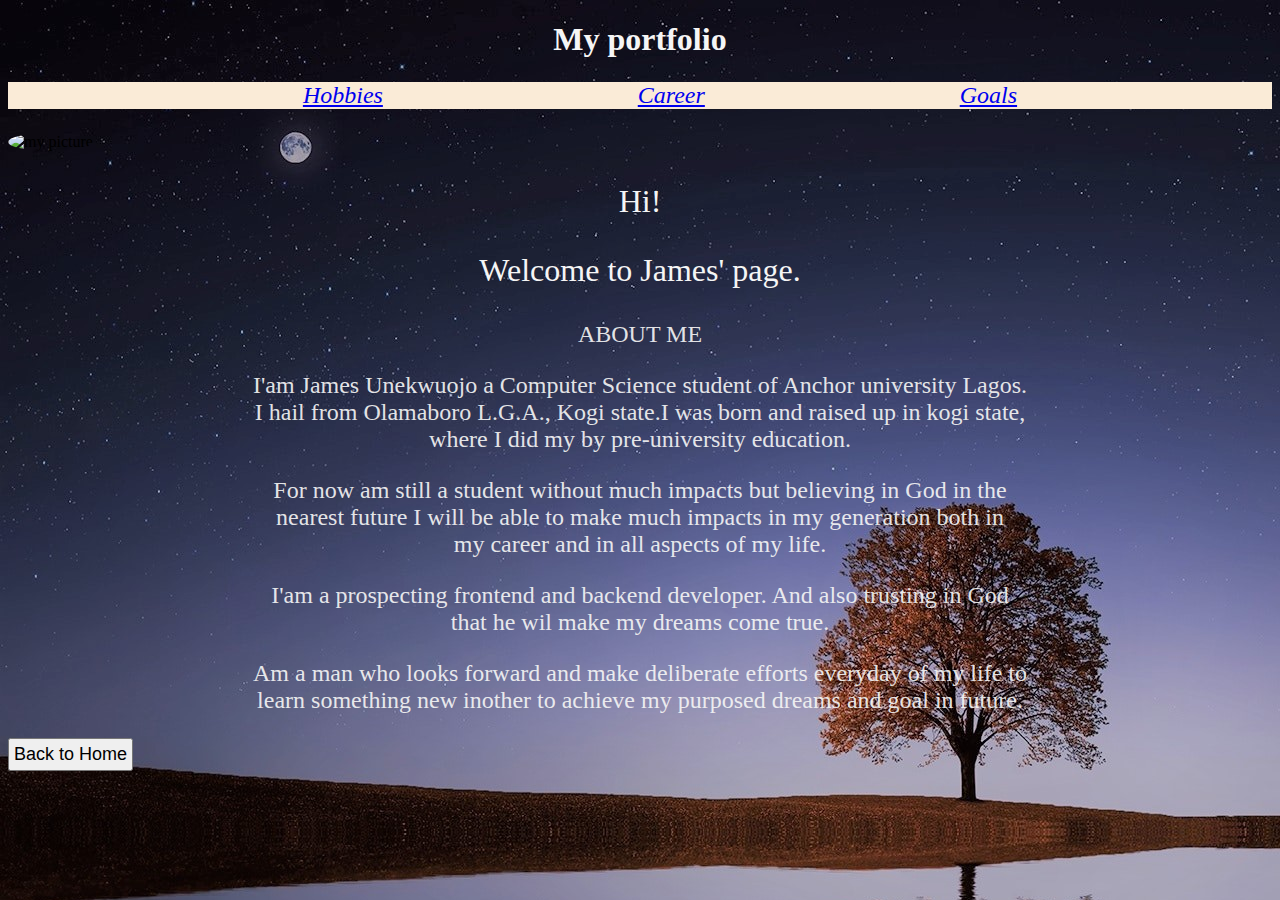
==== index.html @ 4ba46f88 "edit5" ====
<!DOCTYPE html>
<html lang="en">
<head>
    <meta charset="UTF-8">
    <meta http-equiv="X-UA-Compatible" content="IE=edge">
    <meta name="viewport" content="width=device-width, initial-scale=1.0">
    <title>portfolio</title>
    <link rel="stylesheet" href="index.css">
</head>
<body class="background">
    <h1 class="header1">My portfolio</h1>
    <nav class="navlist">
        <ul class="mainlist">
            <a  href="./Hobbies.html"><li>Hobbies</li></a>
            <a href="./career.html"><li>Career</li></a>
            <a href="./Goals.html"><li>Goals</li></a>
             
        </ul>
    </nav>
    <section> 
        <div>
        <img id="myimage" src="./313530923_534997178014550_7971707943226915063_n (3).jpg" alt="my picture" width="20%" height="30%">    
        </div>
        <div class="welcomediv">
            <p>Hi!</p>
            <p>Welcome to James' page.</p>
        </div>
        <div class="textdiv">
            <P>ABOUT ME</P>
            <p>I'am  James Unekwuojo  a Computer Science student of Anchor university Lagos.
                 <br> I hail from Olamaboro L.G.A., Kogi state.I was born and raised up in kogi state, 
                 <br> where I did my by pre-university education.</p>
            <p>For now  am still a student without much impacts but believing in God in the 
                <br> nearest future I will be able to make much impacts in my generation both in 
                <br> my career and in all aspects of my life.</p>
            <p>I'am a prospecting frontend and backend developer. And also trusting in God 
                <br> that he wil make my dreams come true.</p>
            <p>Am a man who looks forward and make deliberate efforts everyday of my life to 
                <br> learn something new inother to achieve my purposed dreams and goal in future.</p>

        </div>
        <div>
           <a  href="./index.html"><button id="homebutton">Back to Home</button></a>
        </div>
    </section>
    
</body>
</html>
---- index.css ----
#myimage{
    border-radius: 100%;
    float: center;
}
.background{
    background-image:url(./portfoliobackground.jpg);
    
}
.header1{
     text-align: center;
     color:whitesmoke;
     font-size: xx-large;
}

.welcomediv{
    flex-direction: column;
    color:whitesmoke;
    text-align: center;
    font-size: xx-large;
}
.textdiv{
    color:rgba(245, 245, 245, 0.925);
    flex-wrap: wrap;
    font-size: x-large;
    text-align: center;
}
.mainlist{
    top: 0;
    font-size: large;
    display: flex;
    flex-direction: row;
    color: rgb(9, 63, 45);
    list-style-type: none;
    align-items: center;
    justify-content: space-evenly;
    font-size: x-large;
    font-style: italic;
}
.navlist{
    top: 0;
    left: 0;
    left: 0;
    width: 100%;
    background-color: antiquewhite;
 
    
}
#homebutton{
    cursor: pointer;
    padding: 4px;
    font-size: large;
}
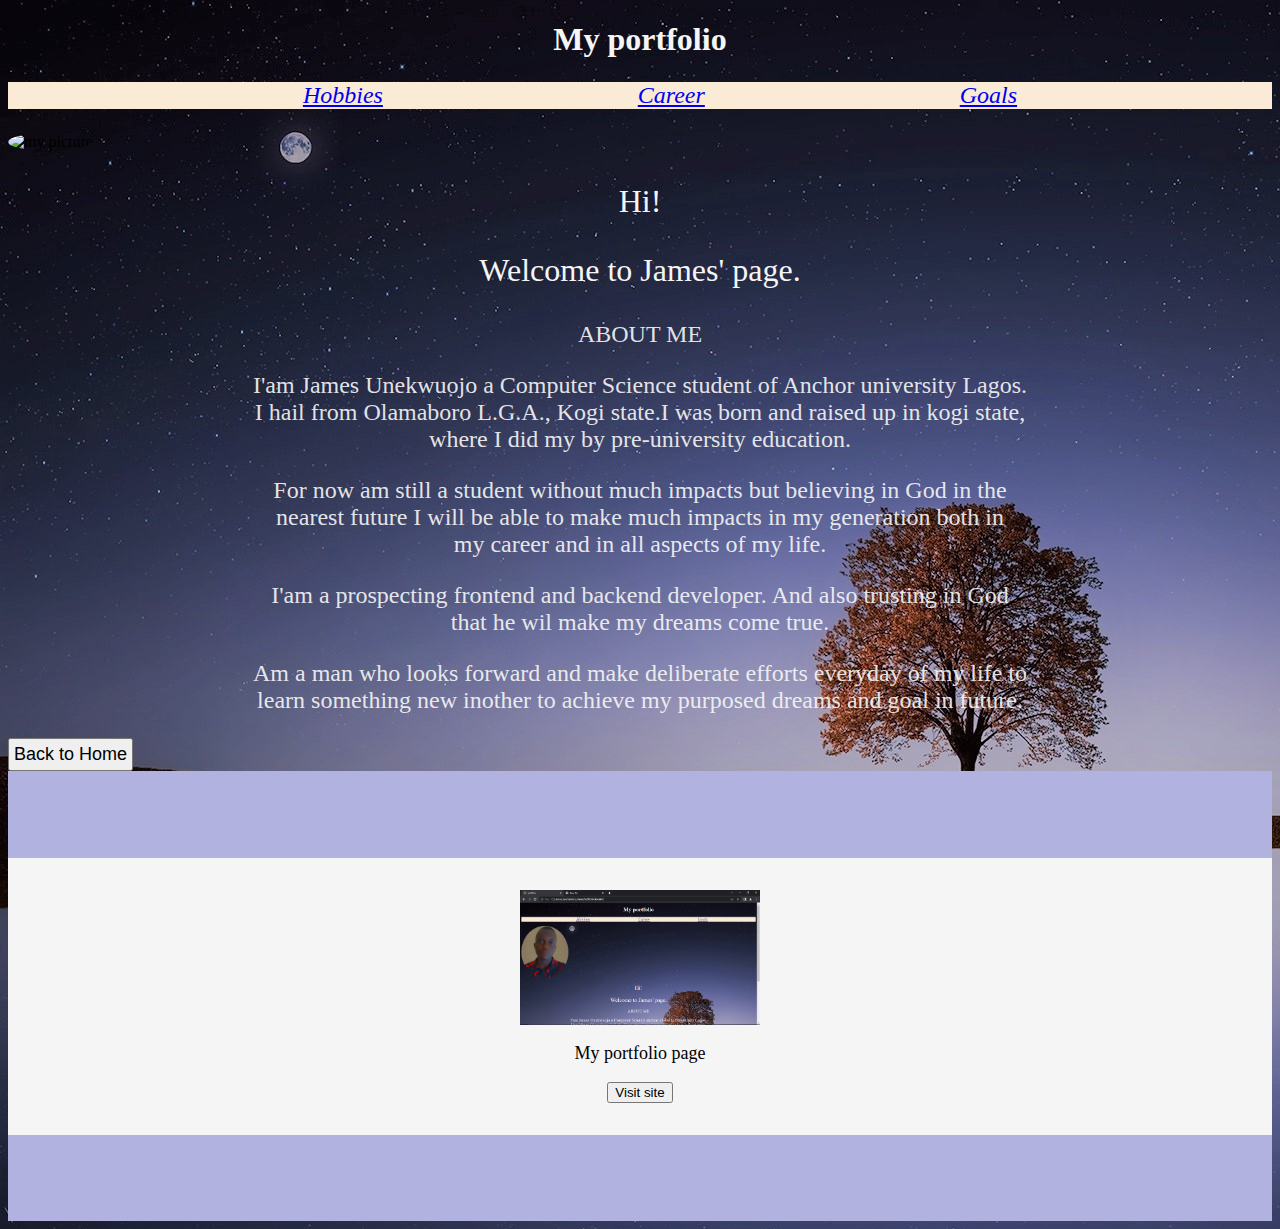
==== commit e4c4ba9f: "Edit6" ====
--- a/index.html
+++ b/index.html
@@ -43,6 +43,16 @@
            <a  href="./index.html"><button id="homebutton">Back to Home</button></a>
         </div>
     </section>
+    <section >
+        <div class="cardsection">
+            <div class="maindiv">
+            <img width="20%" src="./portfolioscreenshot.PNG" alt="my portfolio">
+            <p>My portfolio page</p>
+            <button>Visit site</button>
+            </div>
+        </div>      
+        
+    </section>
     
 </body>
 </html>--- a/index.css
+++ b/index.css
@@ -4,6 +4,7 @@
 }
 .background{
     background-image:url(./portfoliobackground.jpg);
+    width: auto;
     
 }
 .header1{
@@ -50,3 +51,23 @@
     padding: 4px;
     font-size: large;
 }
+.cardsection{
+    height: 50vh;
+    background-color:rgb(178, 178, 224);
+    align-content: center;
+    justify-content: center;
+   
+}
+.maindiv{
+    display: flex;
+    flex-direction: column;
+    
+    align-items: center;
+    margin-left:auto;
+    
+    background-color:whitesmoke;
+    font-size: large;
+    padding: 2rem;
+    
+
+}
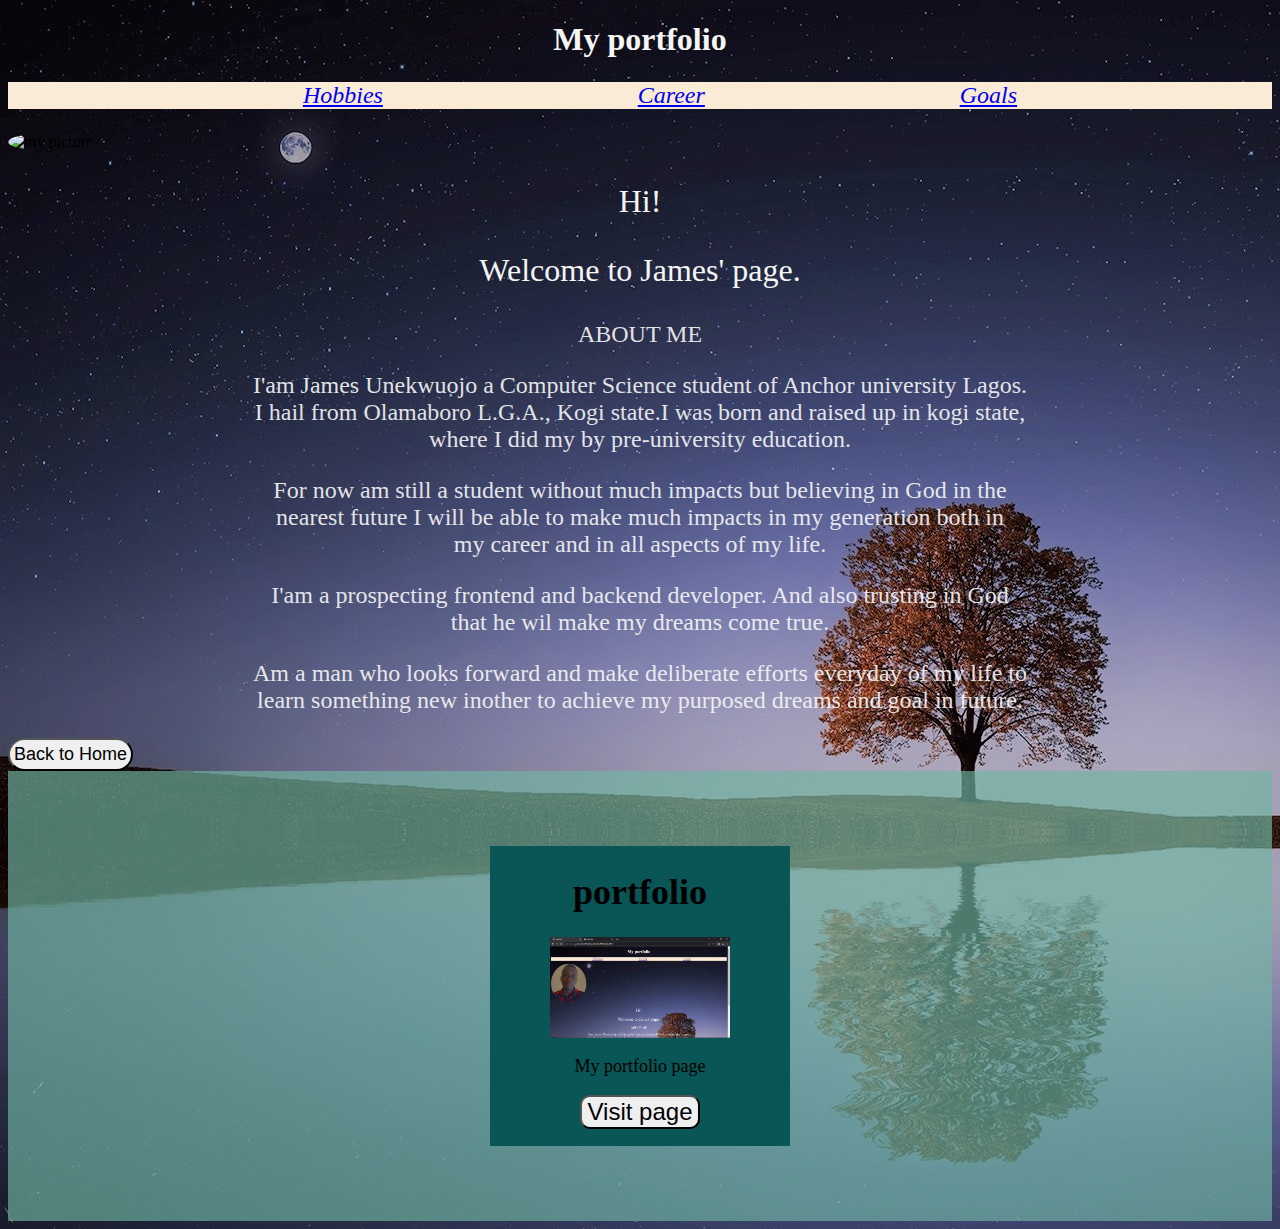
==== commit f0369aeb: "Edit6" ====
--- a/index.html
+++ b/index.html
@@ -46,12 +46,13 @@
     <section >
         <div class="cardsection">
             <div class="maindiv">
-            <img width="20%" src="./portfolioscreenshot.PNG" alt="my portfolio">
+                <h1>portfolio</h1>
+            <img width="60%" src="./portfolioscreenshot.PNG" alt="my portfolio">
             <p>My portfolio page</p>
-            <button>Visit site</button>
+            <a href="./index.html"><button id="buttonid">Visit page</button></a>
+            
             </div>
-        </div>      
-        
+        </div> 
     </section>
     
 </body>
--- a/index.css
+++ b/index.css
@@ -50,24 +50,30 @@
     cursor: pointer;
     padding: 4px;
     font-size: large;
+    border-radius: 2rem;
 }
 .cardsection{
+    display: flex;
+    flex-direction: column;
     height: 50vh;
-    background-color:rgb(178, 178, 224);
-    align-content: center;
+    background-color:rgba(112, 180, 163, 0.671);
+    align-items: center;
     justify-content: center;
+    
    
 }
 .maindiv{
     display: flex;
     flex-direction: column;
-    
+    background-color:rgb(10, 85, 85);
+    font-size: large;
     align-items: center;
-    margin-left:auto;
-    
-    background-color:whitesmoke;
-    font-size: large;
-    padding: 2rem;
-    
+    width: 300px;
+    height: 300px; 
 
 }
+#buttonid{
+    cursor: pointer;
+    border-radius: 10px; ;
+    font-size: x-large;
+}
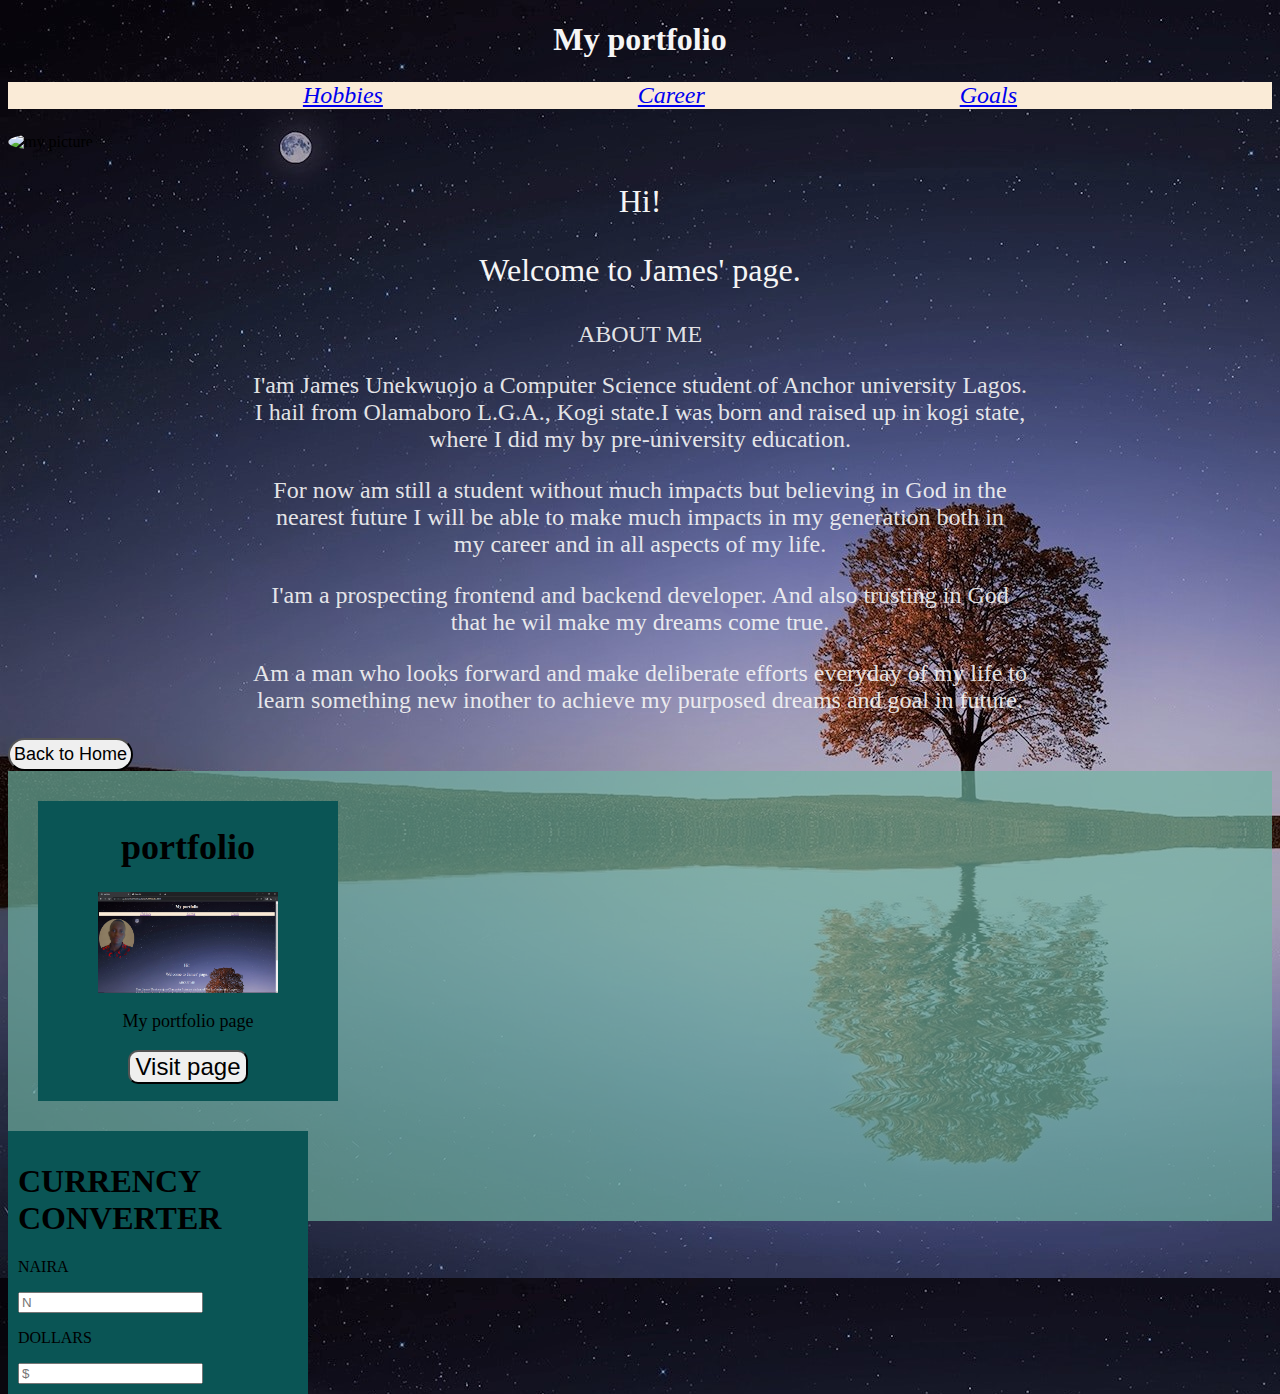
==== commit e4661a94: "file name change to index" ====
--- a/index.html
+++ b/index.html
@@ -43,8 +43,8 @@
            <a  href="./index.html"><button id="homebutton">Back to Home</button></a>
         </div>
     </section>
-    <section >
-        <div class="cardsection">
+    <section class="boxsection">
+        <div>
             <div class="maindiv">
                 <h1>portfolio</h1>
             <img width="60%" src="./portfolioscreenshot.PNG" alt="my portfolio">
@@ -52,6 +52,17 @@
             <a href="./index.html"><button id="buttonid">Visit page</button></a>
             
             </div>
+        </div>
+        <div class="converterdiv">
+            <form class="formdiv">
+                <h1>CURRENCY CONVERTER</h1>
+                <P>NAIRA</P>
+                <input type="numbers" placeholder="N">
+                <br>
+                <p>DOLLARS</p>
+                <input type="number" placeholder="$">
+
+            </form>
         </div> 
     </section>
     
--- a/index.css
+++ b/index.css
@@ -52,13 +52,13 @@
     font-size: large;
     border-radius: 2rem;
 }
-.cardsection{
+.boxsection{
     display: flex;
     flex-direction: column;
     height: 50vh;
     background-color:rgba(112, 180, 163, 0.671);
-    align-items: center;
-    justify-content: center;
+    
+    
     
    
 }
@@ -69,7 +69,13 @@
     font-size: large;
     align-items: center;
     width: 300px;
-    height: 300px; 
+    height: 300px;
+    justify-content: left;
+    align-content:center ; 
+    border: 20px;
+    margin: 30px;
+    
+    
 
 }
 #buttonid{
@@ -77,3 +83,18 @@
     border-radius: 10px; ;
     font-size: x-large;
 }
+.converterdiv{
+    height: 300px;
+    width: 300px;
+    display: flex;
+    flex-direction: column;
+    background-color: rgb(10, 85, 85);
+    justify-content: right;
+    
+}
+.formdiv{
+    padding: 10px;
+   
+}
+
+
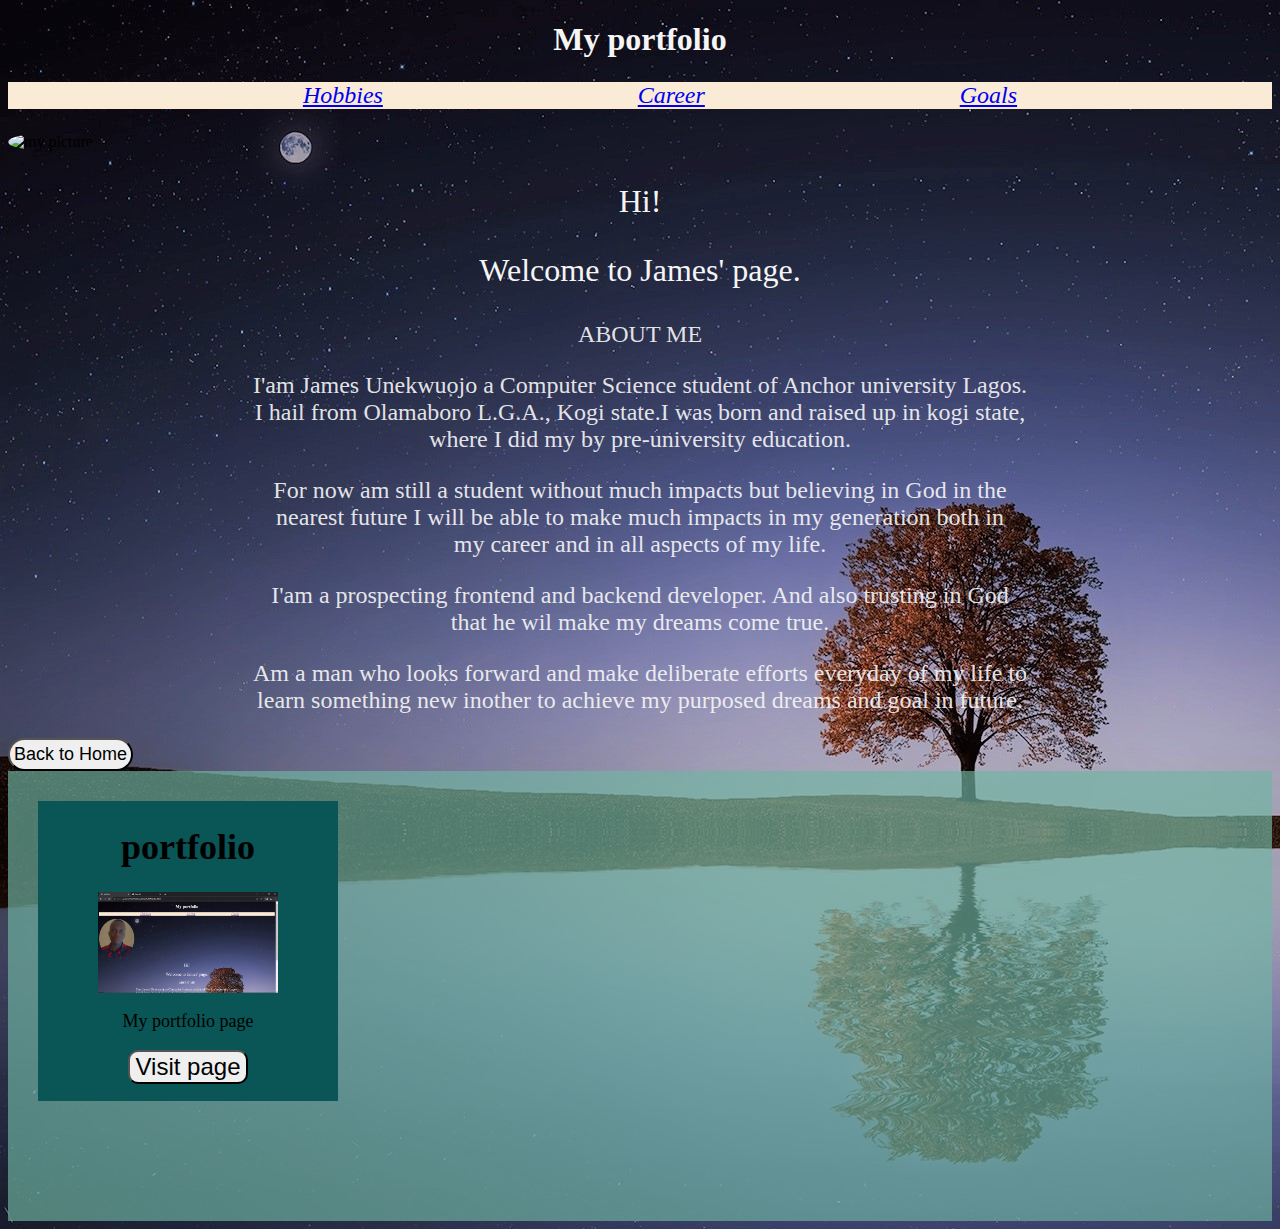
==== commit 35dba5f2: "edit 8" ====
--- a/index.html
+++ b/index.html
@@ -52,17 +52,6 @@
             <a href="./index.html"><button id="buttonid">Visit page</button></a>
             
             </div>
-        </div>
-        <div class="converterdiv">
-            <form class="formdiv">
-                <h1>CURRENCY CONVERTER</h1>
-                <P>NAIRA</P>
-                <input type="numbers" placeholder="N">
-                <br>
-                <p>DOLLARS</p>
-                <input type="number" placeholder="$">
-
-            </form>
         </div> 
     </section>
     
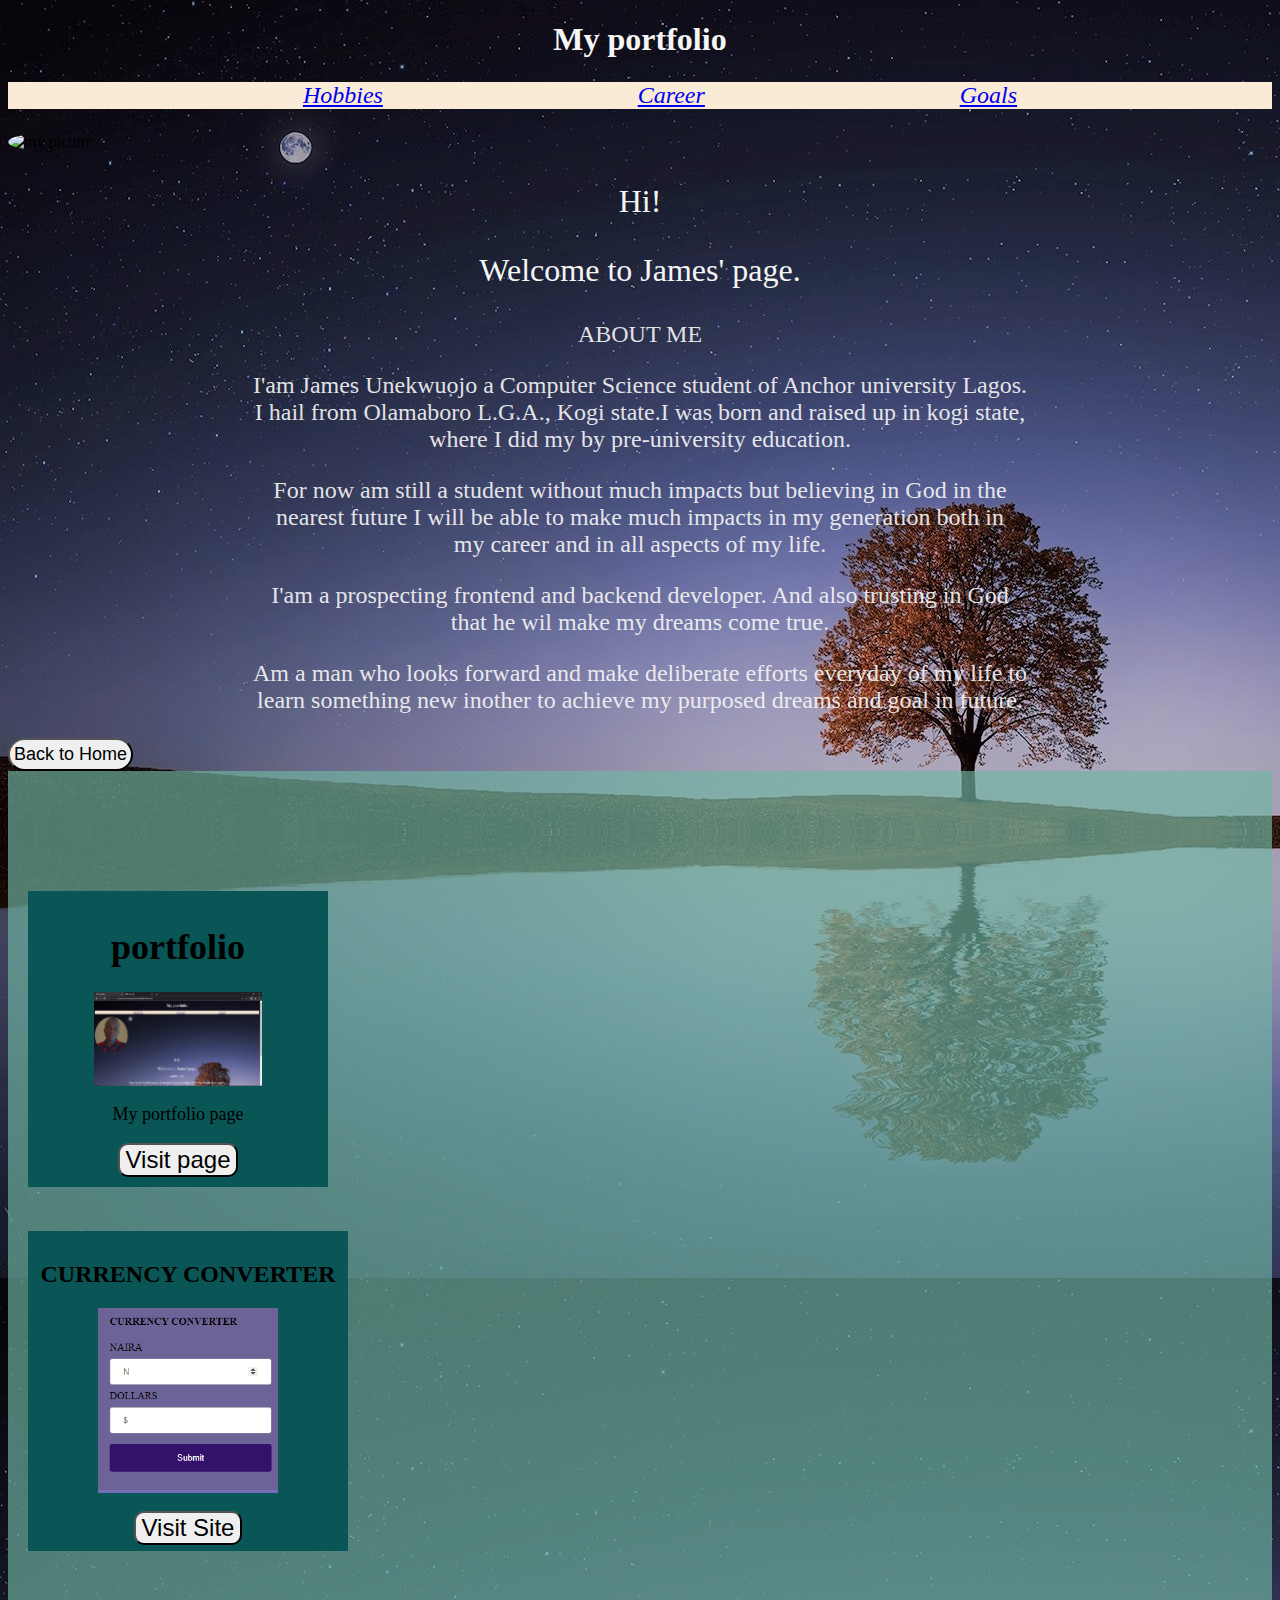
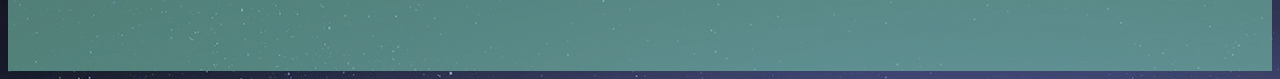
==== commit c2d3aa29: "Edit 10" ====
--- a/index.html
+++ b/index.html
@@ -44,15 +44,28 @@
         </div>
     </section>
     <section class="boxsection">
-        <div>
+        <div class="maindiv1">
             <div class="maindiv">
                 <h1>portfolio</h1>
-            <img width="60%" src="./portfolioscreenshot.PNG" alt="my portfolio">
-            <p>My portfolio page</p>
-            <a href="./index.html"><button id="buttonid">Visit page</button></a>
+                <img width="60%" src="./portfolioscreenshot.PNG">
+                <p>My portfolio page</p>
+                <a href="./index.html"><button class="buttonid">Visit page</button></a>
+            </div>
+                
+        </div>
+        <div class="converterdiv1">
+            <div class="converterdiv2">
+                <h2>CURRENCY CONVERTER</h2>
+                <img src="./converter (2).PNG" alt="converter picture" width="60%">
+                <br>
+                <a href="./converter.html"><button  class="buttonid">Visit Site</button></a>
+
+            </div>
+        </div>
+        
             
-            </div>
-        </div> 
+            
+    
     </section>
     
 </body>
--- a/index.css
+++ b/index.css
@@ -55,46 +55,63 @@
 .boxsection{
     display: flex;
     flex-direction: column;
-    height: 50vh;
+    height: 100vh;
     background-color:rgba(112, 180, 163, 0.671);
+    justify-content: center;
+    align-content:center ; 
+    
     
     
     
    
 }
+.maindiv1{
+    
+    width: 300px;
+    height: 300px;
+    border: 20px;
+    margin: 20px;
+    
+    
+    
+    
+    
+
+}
 .maindiv{
+    padding: 10px;
     display: flex;
     flex-direction: column;
     background-color:rgb(10, 85, 85);
     font-size: large;
     align-items: center;
-    width: 300px;
-    height: 300px;
-    justify-content: left;
-    align-content:center ; 
-    border: 20px;
-    margin: 30px;
+
+}
+.buttonid{
+    cursor: pointer;
+    border-radius: 10px;
+    font-size: x-large;
+
+}
+.converterdiv1{
+    border: 10px;
+    margin: 20px;
     
     
 
+
+
+      
 }
-#buttonid{
-    cursor: pointer;
-    border-radius: 10px; ;
-    font-size: x-large;
-}
-.converterdiv{
-    height: 300px;
-    width: 300px;
+.converterdiv2{
     display: flex;
     flex-direction: column;
+    align-items: center;
     background-color: rgb(10, 85, 85);
-    justify-content: right;
-    
-}
-.formdiv{
+    width: 300px;
+    height: 300px;
     padding: 10px;
-   
 }
 
 
+
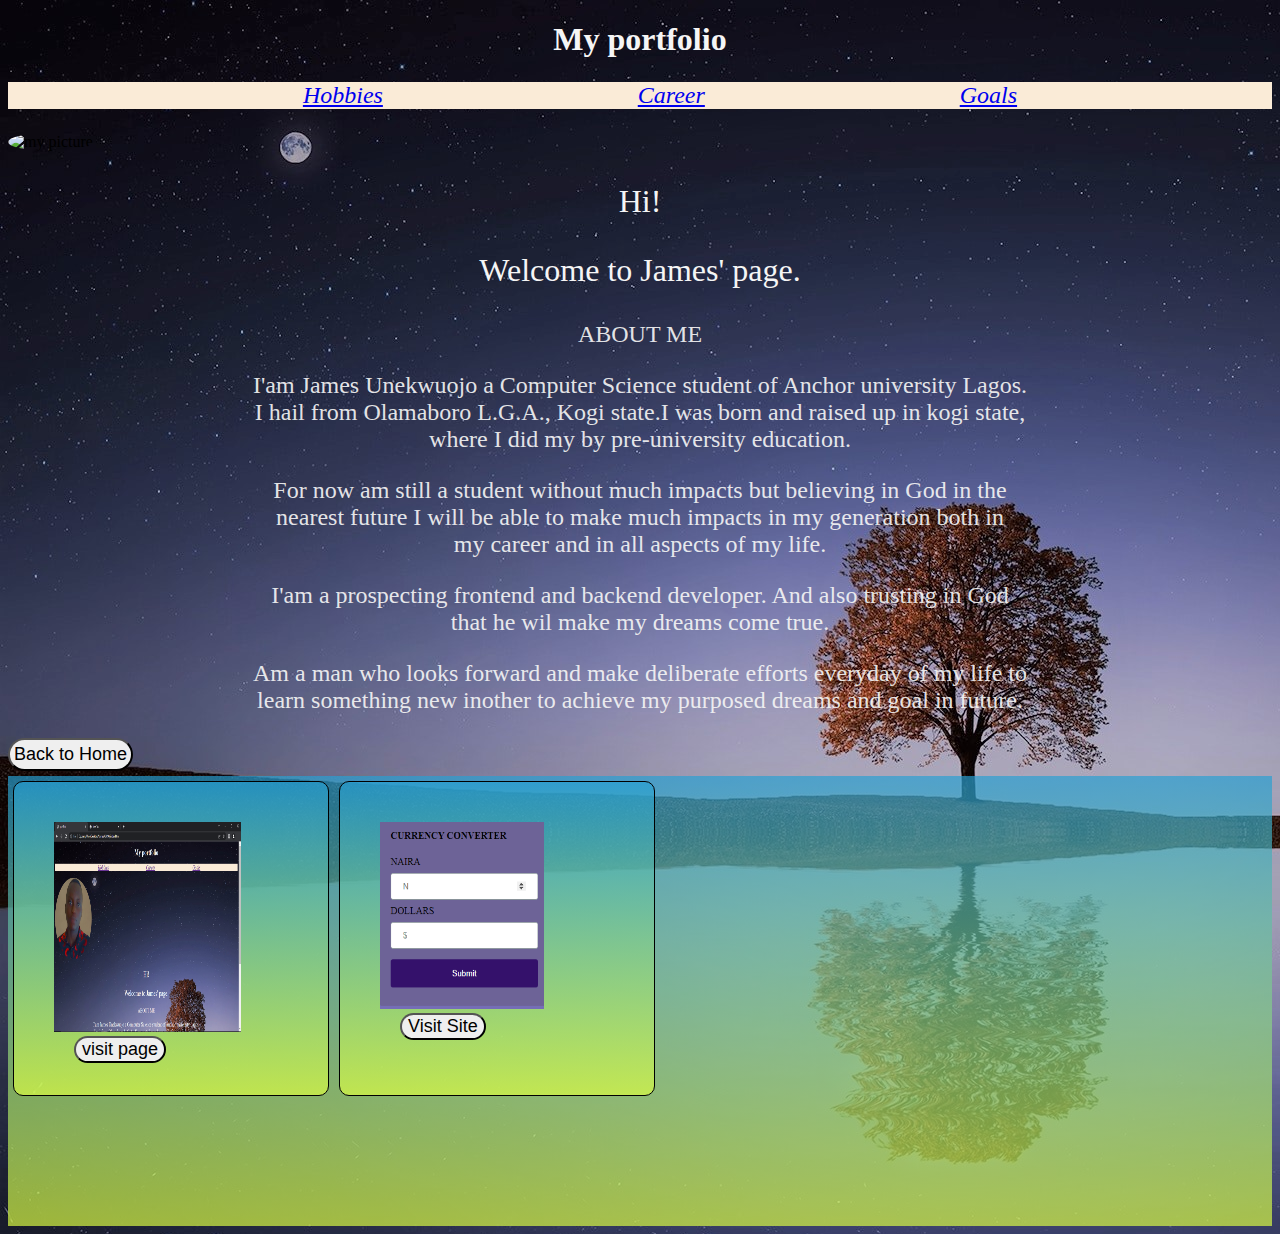
==== commit b6689a8d: "edit 11" ====
--- a/index.html
+++ b/index.html
@@ -43,8 +43,20 @@
            <a  href="./index.html"><button id="homebutton">Back to Home</button></a>
         </div>
     </section>
-    <section class="boxsection">
-        <div class="maindiv1">
+    <div class="container">
+        <div id="div1" class="divs">
+            
+            <img width="80%" height="90%" src="./portfolioscreenshot.PNG">
+            <a href="./index.html"><button style="cursor:pointer ; border-radius: 15px; font-size: large; margin-left: 20px; ">visit page</button></a>
+            
+        </div>
+        <div id="div2" class="divs">
+            <img src="./converter (2).PNG" alt="converter picture" width="70%" height="80%">
+            <a href="./converter.html"><button style="cursor:pointer ; border-radius: 15px; font-size: large; margin-left: 20px;">Visit Site</button></a>
+
+        </div>
+    </div>
+        <!--<div class="maindiv1">
             <div class="maindiv">
                 <h1>portfolio</h1>
                 <img width="60%" src="./portfolioscreenshot.PNG">
@@ -61,12 +73,13 @@
                 <a href="./converter.html"><button  class="buttonid">Visit Site</button></a>
 
             </div>
-        </div>
+        </div>-->
         
             
             
     
     </section>
     
+    
 </body>
 </html>--- a/index.css
+++ b/index.css
@@ -112,6 +112,55 @@
     height: 300px;
     padding: 10px;
 }
+div .container{
+    width: 400px;
+    height: 400px;
+}
+.divs{
+
+    padding: 5px;
+    margin-right: 5px;
+    border: 1px solid black;
+    flex: wrap;
+    box-sizing: border-box;
+    
+
+
+}
+.container{
+    background-color: antiquewhite;
+    width:100% ;
+    margin-top: 5px;
+    margin-left: 0;
+    height: 50vh;
+    background: linear-gradient(to bottom,  #279fd3af, #dbfd43af);
+}
+.divs{
+    width: 25%;
+    height: 70%;
+    padding: 40px;
+    margin: 5px;
+    margin-top: 5px;
+    position: relative;
+    box-sizing: border-box;
+    float: left;
+    border-radius: 10px;
+    align-items: center;
+}
+#div1{
+    background-color:rgba(219, 213, 214, 0.884);
+    background: linear-gradient(to bottom,  #279fd3af, #dbfd43af); 
+}
+#div2{
+    background-color: rgba(219, 213, 214, 0.884); 
+    background: linear-gradient(to bottom,  #279fd3af, #dbfd43af);
+}
+a:hover, a:active {
+    background-color: rgb(228, 225, 217);
+    color: darkorange;
+
+}
 
 
 
+
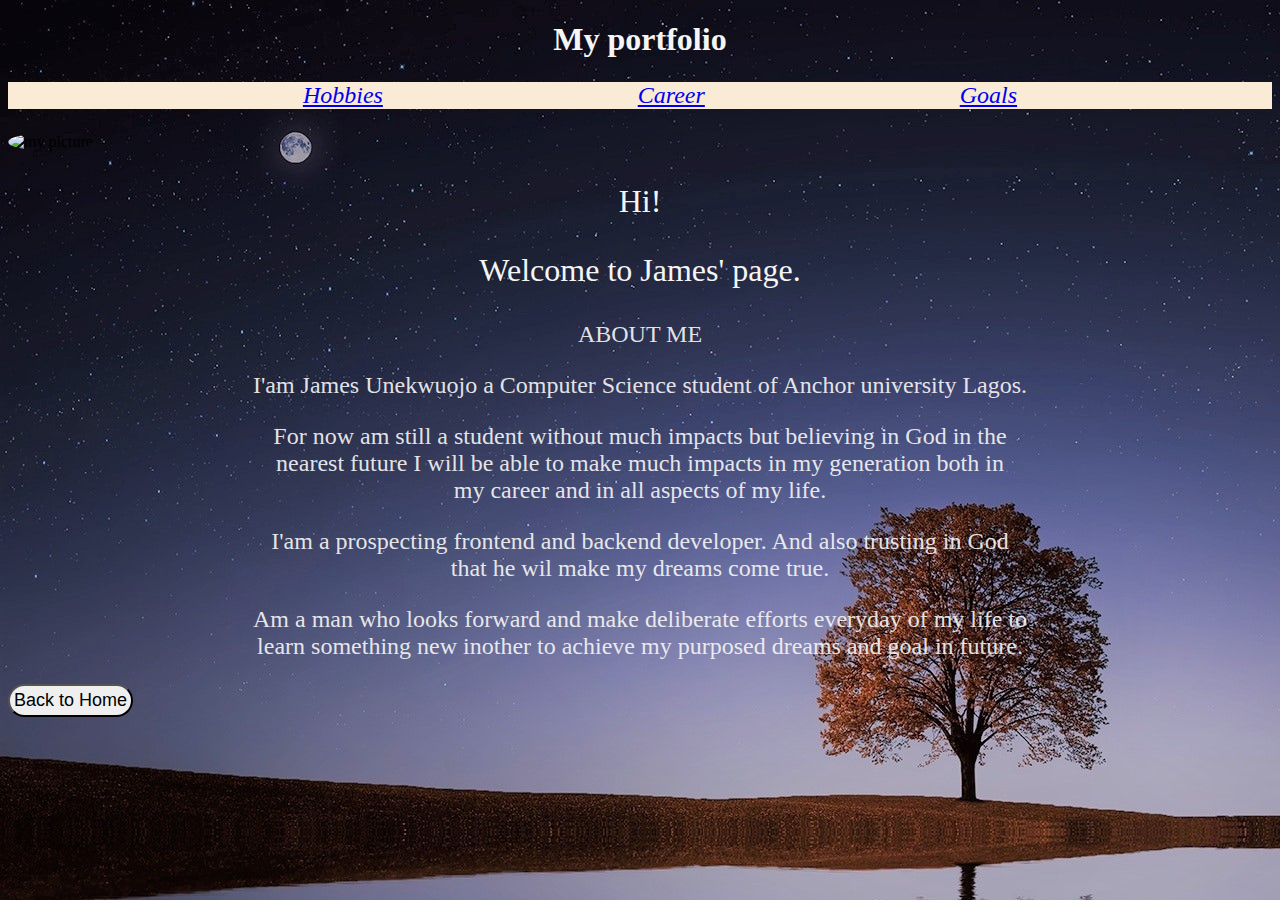
==== commit 7c3a34fd: "some stuffs were removed" ====
--- a/index.html
+++ b/index.html
@@ -27,9 +27,7 @@
         </div>
         <div class="textdiv">
             <P>ABOUT ME</P>
-            <p>I'am  James Unekwuojo  a Computer Science student of Anchor university Lagos.
-                 <br> I hail from Olamaboro L.G.A., Kogi state.I was born and raised up in kogi state, 
-                 <br> where I did my by pre-university education.</p>
+            <p>I'am  James Unekwuojo  a Computer Science student of Anchor university Lagos.</p>
             <p>For now  am still a student without much impacts but believing in God in the 
                 <br> nearest future I will be able to make much impacts in my generation both in 
                 <br> my career and in all aspects of my life.</p>
@@ -43,42 +41,8 @@
            <a  href="./index.html"><button id="homebutton">Back to Home</button></a>
         </div>
     </section>
-    <div class="container">
-        <div id="div1" class="divs">
-            
-            <img width="80%" height="90%" src="./portfolioscreenshot.PNG">
-            <a href="./index.html"><button style="cursor:pointer ; border-radius: 15px; font-size: large; margin-left: 20px; ">visit page</button></a>
-            
-        </div>
-        <div id="div2" class="divs">
-            <img src="./converter (2).PNG" alt="converter picture" width="70%" height="80%">
-            <a href="./converter.html"><button style="cursor:pointer ; border-radius: 15px; font-size: large; margin-left: 20px;">Visit Site</button></a>
+    
 
-        </div>
-    </div>
-        <!--<div class="maindiv1">
-            <div class="maindiv">
-                <h1>portfolio</h1>
-                <img width="60%" src="./portfolioscreenshot.PNG">
-                <p>My portfolio page</p>
-                <a href="./index.html"><button class="buttonid">Visit page</button></a>
-            </div>
-                
-        </div>
-        <div class="converterdiv1">
-            <div class="converterdiv2">
-                <h2>CURRENCY CONVERTER</h2>
-                <img src="./converter (2).PNG" alt="converter picture" width="60%">
-                <br>
-                <a href="./converter.html"><button  class="buttonid">Visit Site</button></a>
-
-            </div>
-        </div>-->
-        
-            
-            
-    
-    </section>
     
     
 </body>
